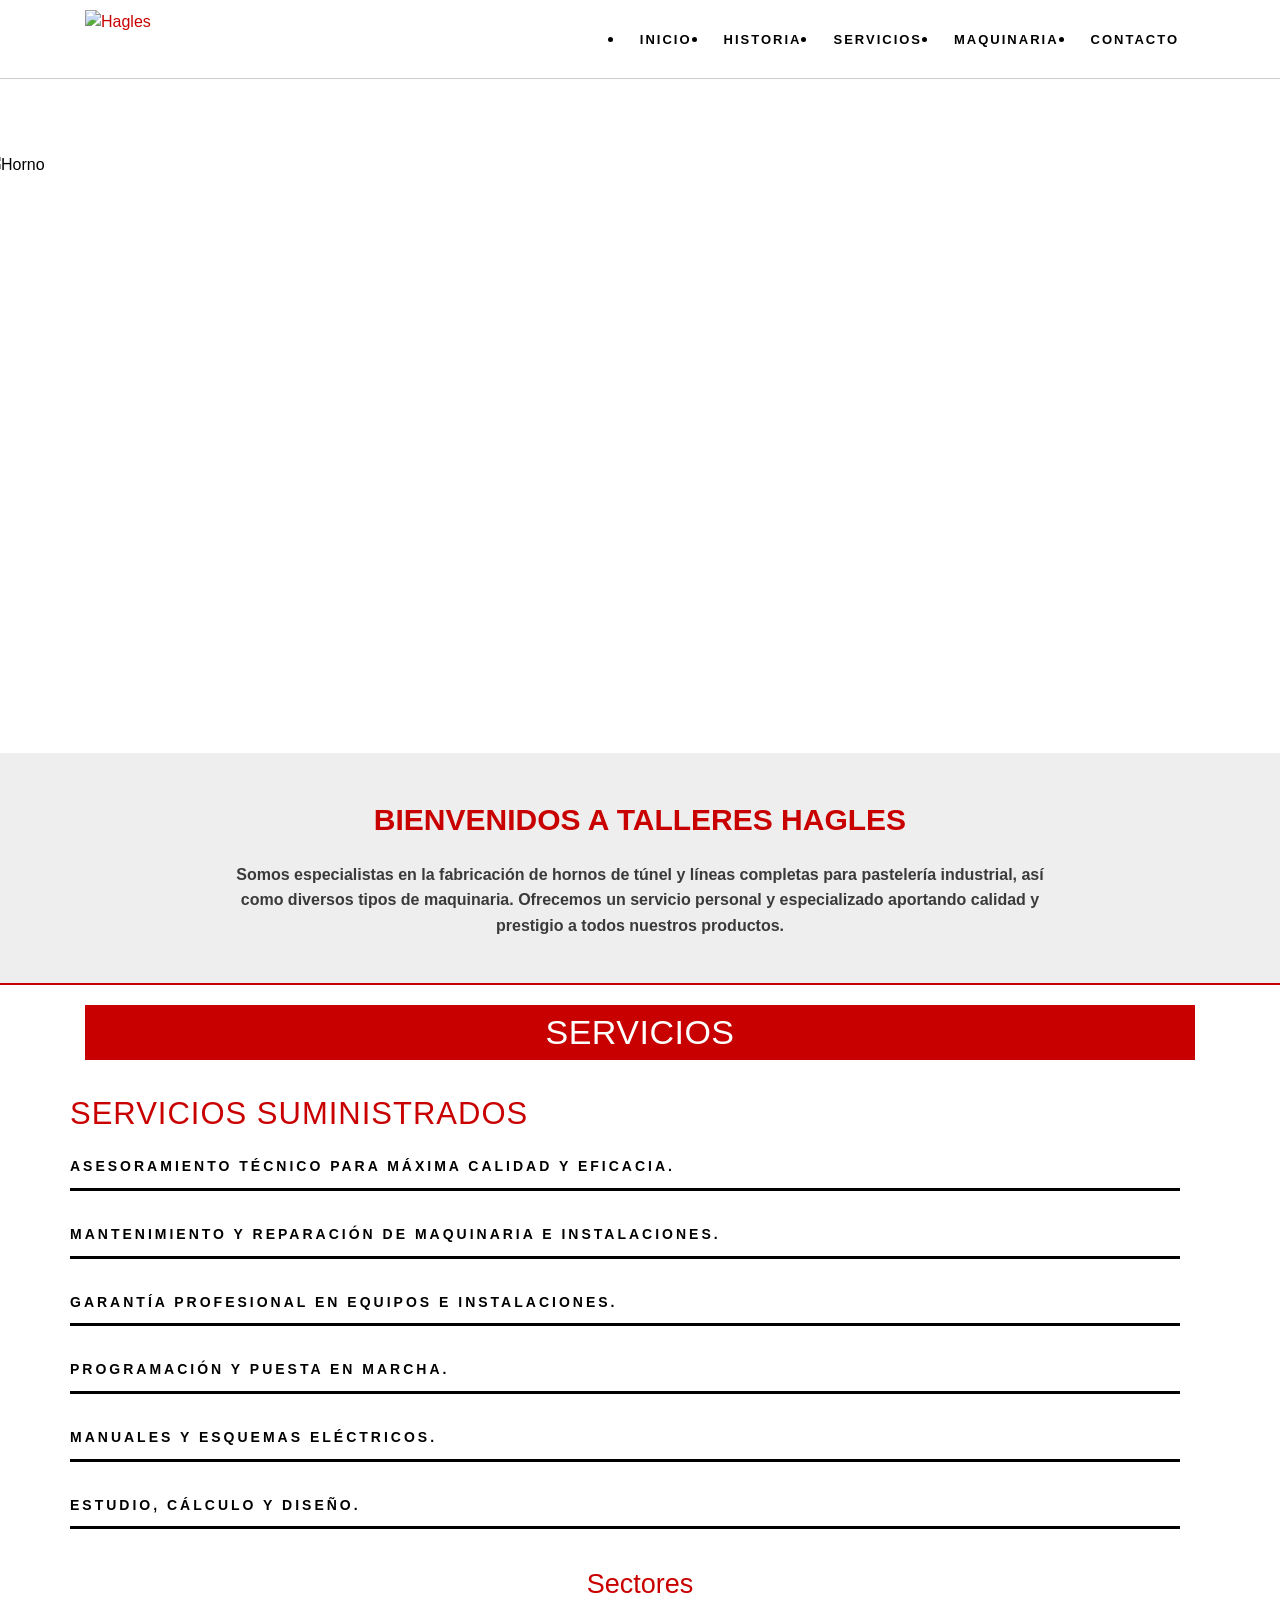
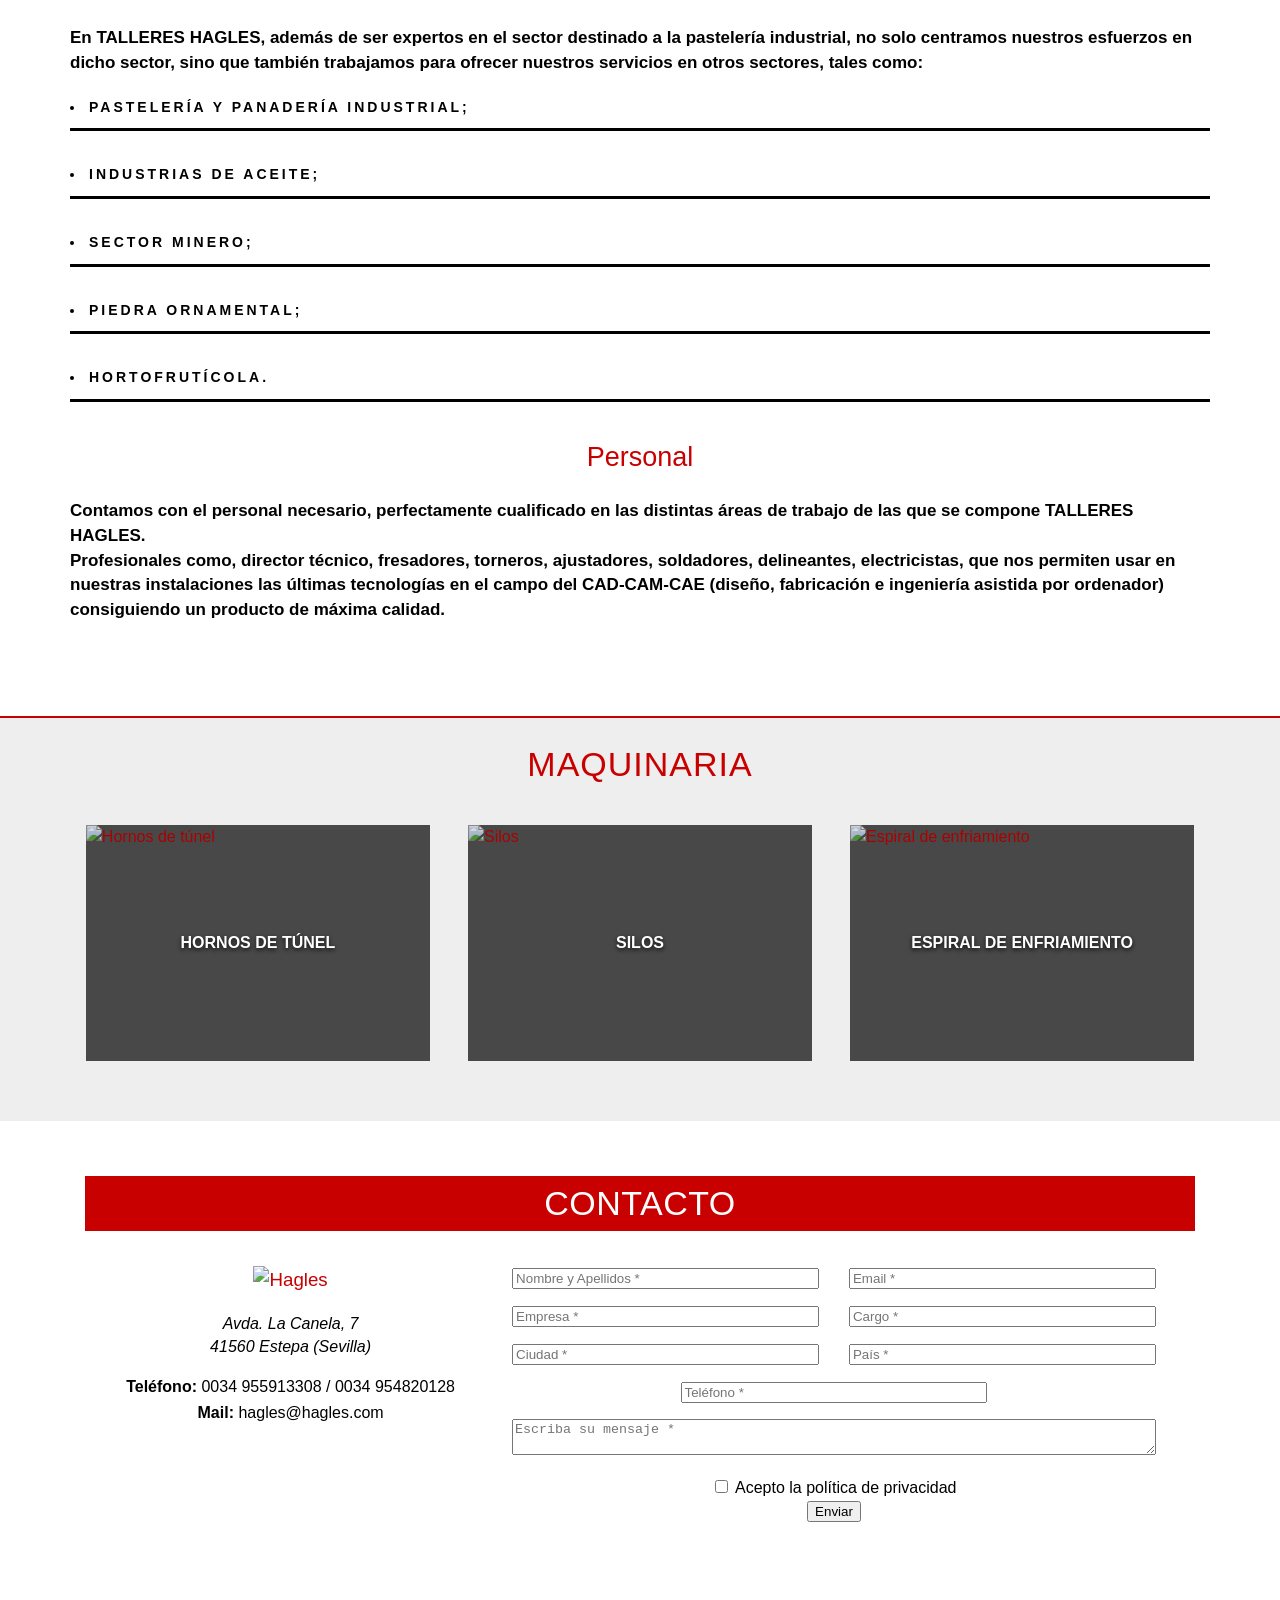
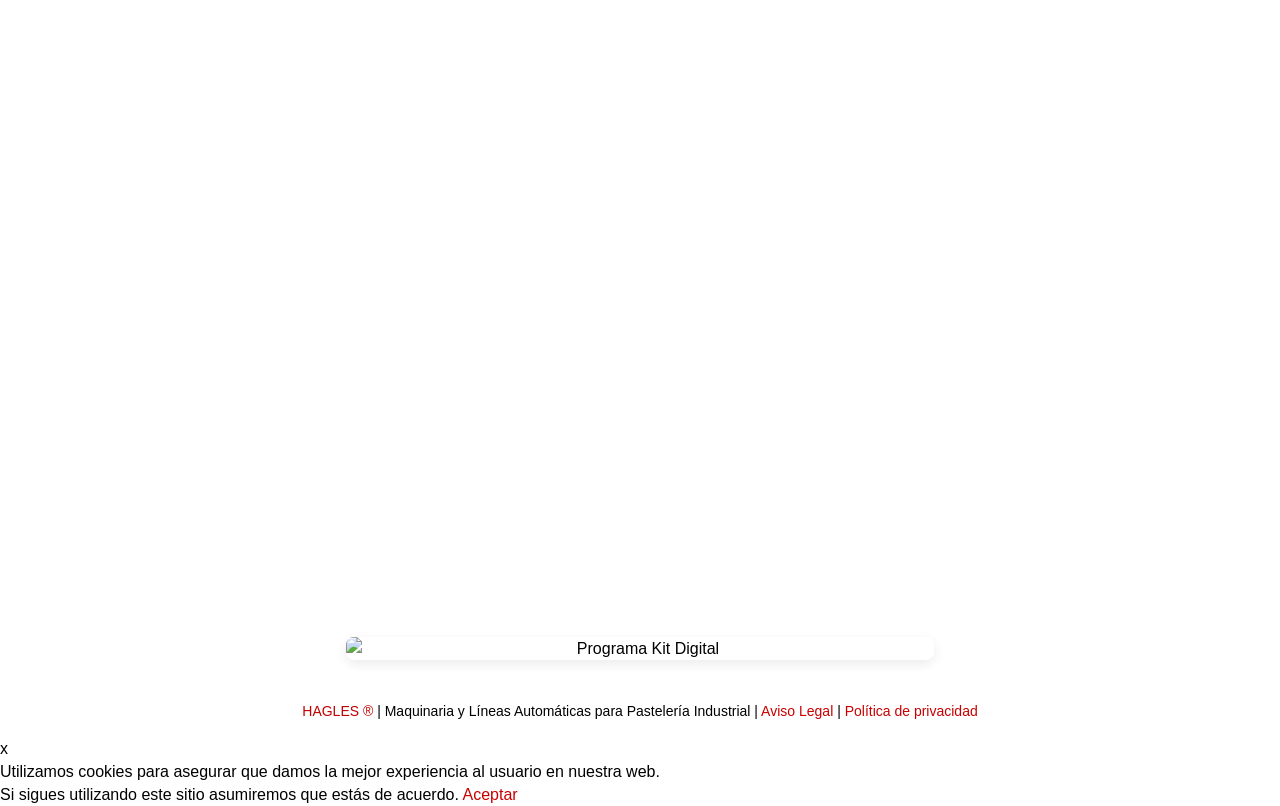
==== Propuesta de Refactorizacion/index.html @ 92397ba7 "Add files via upload" ====
<!DOCTYPE html>
<html lang="es">

<head>
    <meta charset="utf-8">
    <meta http-equiv="X-UA-Compatible" content="IE=edge">
    <meta name="viewport" content="width=device-width, initial-scale=1">

    <meta name="description"
        content="Hagles - Maquinaria y líneas automáticas para pastelería industrial">

    <meta name="author" content="María José Caballero Redondo">

    <link rel="icon" href="https://hagles.com/assets/img/favicon.ico">

    <title>Hagles - Maquinaria y líneas automáticas</title>

    <link href="assets/css/bootstrap.min.css" rel="stylesheet">
    <link href="style.css" rel="stylesheet">

    <link rel="stylesheet"
        href="https://maxcdn.bootstrapcdn.com/font-awesome/4.4.0/css/font-awesome.min.css">

</head>

<body id="page-top">

    <!-- HEADER -->
    <header class="navbar navbar-default navbar-fixed-top">

        <div class="container">

            <a class="navbar-brand" href="index.html">
                <img
                    src="https://hagles.com/assets/img/logoh.png"
                    alt="Hagles"
                    loading="lazy"
                    style="height:48px">
            </a>

            <nav id="nav" class="navbar-collapse">

                <ul class="nav navbar-nav navbar-right">

                    <li><a href="index.html">Inicio</a></li>

                    <li><a href="sobrenosotros.html">Historia</a></li>

                    <li><a href="#servicios">Servicios</a></li>

                    <li><a href="productos.html">Maquinaria</a></li>

                    <li><a href="#contact">Contacto</a></li>

                </ul>

            </nav>

        </div>

    </header>

    <!-- MAIN -->
    <main>

        <!-- HERO -->
        <section
            id="carousel"
            aria-label="Presentación"
            style="margin-top:100px;">

            <div class="container-fluid">

                <div class="row">

                    <div class="col-xs-12">

                        <img
                            src="https://hagles.com/assets/img/Horno-flanes.jpg"
                            alt="Horno"
                            class="img-responsive"
                            style="width:100%;height:600px;object-fit:cover"
                            loading="lazy">

                    </div>

                </div>

            </div>

        </section>

        <!-- INTRO -->
        <section id="intro" class="light-bg">

            <div class="container text-center">

                <h1 style="font-weight:700;">
                    BIENVENIDOS A TALLERES HAGLES
                </h1>

                <p style="line-height:1.6;color:#3A3A3A;font-weight:700;">

                    Somos especialistas en la fabricación de hornos de túnel y
                    líneas completas para pastelería industrial, así como diversos
                    tipos de maquinaria.

                    Ofrecemos un servicio personal y especializado aportando
                    calidad y prestigio a todos nuestros productos.

                </p>

            </div>

        </section>

        <!-- SERVICIOS -->
        <section id="servicios">

            <div class="container">

                <h2 class="text-center titulorojoblanco">
                    Servicios
                </h2>

                <div class="row">

                    <div class="col-md-5">

                        <h3 class="text-center">
                            Servicios suministrados
                        </h3>

                        <ul>

                            <li>
                                Asesoramiento técnico para máxima calidad y eficacia.
                            </li>

                            <li>
                                Mantenimiento y reparación de maquinaria e instalaciones.
                            </li>

                            <li>
                                Garantía profesional en equipos e instalaciones.
                            </li>

                            <li>
                                Programación y puesta en marcha.
                            </li>

                            <li>
                                Manuales y esquemas eléctricos.
                            </li>

                            <li>
                                Estudio, cálculo y diseño.
                            </li>

                        </ul>

                    </div>

                    <div class="col-md-7">

                        <h3 class="text-center">
                            Sectores
                        </h3>

                        <p>

                            <strong>
                                En TALLERES HAGLES, además de ser expertos en el sector destinado a la pastelería industrial, no solo centramos nuestros esfuerzos en dicho sector, sino que también trabajamos para ofrecer nuestros servicios en otros sectores, tales como:
                              <li>  Pastelería y panadería industrial;</li>
                              <li> Industrias de aceite;</li>
                              <li> Sector minero;</li>
                              <li> Piedra ornamental;</li>
                              <li> Hortofrutícola.</li>

                            </strong>

                        </p>

                        <h3
                            class="text-center"
                            style="margin-top:20px;">

                            Personal

                        </h3>

                        <p>

                            <strong>

                               Contamos con el personal necesario, perfectamente cualificado en las distintas áreas de trabajo de las que se compone TALLERES HAGLES. <br>

Profesionales como, director técnico, fresadores, torneros, ajustadores, soldadores, delineantes, electricistas, que nos permiten usar en nuestras instalaciones las últimas tecnologías en el campo del CAD-CAM-CAE (diseño, fabricación e ingeniería asistida por ordenador) consiguiendo un producto de máxima calidad.

                            </strong>

                        </p>

                    </div>

                </div>

            </div>

        </section>

        <!-- PRODUCTOS -->
        <section id="productos" class="light-bg">

            <div class="container">

                <h2 class="text-center tituloproductos">
                    Maquinaria
                </h2>

                <div class="row">

                    <article class="col-md-4">

                        <figure>

                            <a href="productos.html?idf=24">

                                <img
                                    src="https://hagles.com/assets/img/Horno Caceres 1.jpg"
                                    alt="Hornos de túnel"
                                    class="img-responsive"
                                    loading="lazy">

                            </a>

                            <figcaption>
                                <h4>Hornos de túnel</h4>
                            </figcaption>

                        </figure>

                    </article>

                    <article class="col-md-4">

                        <figure>

                            <a href="productos.html?idf=26">

                                <img
                                    src="https://hagles.com/assets/img/SILO 2.jpg"
                                    alt="Silos"
                                    class="img-responsive"
                                    loading="lazy">

                            </a>

                            <figcaption>
                                <h4>Silos</h4>
                            </figcaption>

                        </figure>

                    </article>

                    <article class="col-md-4">

                        <figure>

                            <a href="productos.html?idf=92">

                                <img
                                    src="https://hagles.com/assets/img/ESPIRAL-DE-ENFRIAMIENTO-4.jpg"
                                    alt="Espiral de enfriamiento"
                                    class="img-responsive"
                                    loading="lazy">

                            </a>

                            <figcaption>
                                <h4>Espiral de enfriamiento</h4>
                            </figcaption>

                        </figure>

                    </article>

                </div>

            </div>

        </section>

    </main>

    <!-- CONTACTO -->
    <section id="contact" class="menos50">

        <div class="container">

            <h2 class="text-center titulorojoblanco">
                Contacto
            </h2>

            <div class="row">

                <!-- INFO -->
                <div class="col-md-5 text-center">

                    <h3>

                        <img
                            src="https://hagles.com/assets/img/logoh.png"
                            alt="Hagles"
                            style="height:24px"
                            loading="lazy">

                    </h3>

                    <address>

                        Avda. La Canela, 7
                        <br>

                        41560 Estepa (Sevilla)

                    </address>

                    <p>

                        <strong>Teléfono:</strong>

                        0034 955913308 / 0034 954820128

                        <br>

                        <strong>Mail:</strong>

                        hagles@hagles.com

                    </p>

                </div>

                <!-- FORM -->
                <div class="col-md-7">

                    <form action="index.html" method="post">

                        <div class="row">

                            <div class="col-md-6">

                                <input
                                    class="form-control"
                                    name="name"
                                    placeholder="Nombre y Apellidos *"
                                    required>

                            </div>

                            <div class="col-md-6">

                                <input
                                    type="email"
                                    class="form-control"
                                    name="email"
                                    placeholder="Email *"
                                    required>

                            </div>

                            <div class="col-md-6">

                                <input
                                    class="form-control"
                                    name="empresa"
                                    placeholder="Empresa *"
                                    required>

                            </div>

                            <div class="col-md-6">

                                <input
                                    class="form-control"
                                    name="Cargo"
                                    placeholder="Cargo *"
                                    required>

                            </div>

                            <div class="col-md-6">

                                <input
                                    class="form-control"
                                    name="Ciudad"
                                    placeholder="Ciudad *"
                                    required>

                            </div>

                            <div class="col-md-6">

                                <input
                                    class="form-control"
                                    name="Pais"
                                    placeholder="País *"
                                    required>

                            </div>

                            <div class="col-md-6">

                                <input
                                    class="form-control"
                                    name="telefono"
                                    placeholder="Teléfono *"
                                    required>

                            </div>

                            <div class="col-md-12">

                                <textarea
                                    class="form-control"
                                    name="message"
                                    placeholder="Escriba su mensaje *"
                                    required></textarea>

                            </div>

                            <div class="col-md-12 text-center">

                                <label>

                                    <input type="checkbox" required>

                                    Acepto la política de privacidad

                                </label>

                                <br>

                                <button
                                    class="btn botonproductoscontacto"
                                    type="submit">

                                    Enviar

                                </button>

                            </div>

                        </div>

                    </form>

                </div>

            </div>

        </div>

    </section>

    <!-- MAPA -->
    <section class="container-fluid menos55">

        <div class="row">

            <a
                href="https://goo.gl/maps/qfc8P73f8VoS4MB78"
                target="_blank">

                <div
                    style="
                        height:500px;
                        background-image:url('https://hagles.com/assets/img/mapa.jpg');
                        background-repeat:no-repeat;
                        background-position:center top;
                    ">
                </div>

            </a>

        </div>

    </section>

    <!-- KIT DIGITAL -->
    <div
        class="kit-digital-banner"
        style="
            text-align:center;
            margin:50px 0 40px 0;
            padding:0 15px;
        ">

        <img
            src="https://hagles.com/kitdigitalbanner.png"
            alt="Programa Kit Digital"
            style="
                width:100%;
                max-width:47%;
                height:auto;
                display:block;
                margin:0 auto;
                border-radius:8px;
                box-shadow:0 4px 12px rgba(0,0,0,0.08);
            "
            loading="lazy">

    </div>

    <!-- FOOTER -->
    <footer>

        <div class="container text-center">

            <p style="font-size:14px;color:#000 !important;">

                <a
                    style="color:#c10000 !important;"
                    href="index.html">

                    HAGLES &reg;

                </a>

                | Maquinaria y Líneas Automáticas para Pastelería Industrial |

                <a href="aviso-legal.html">
                    Aviso Legal
                </a>

                |

                <a href="privacidad.html">
                    Política de privacidad
                </a>

            </p>

        </div>

    </footer>

    <!-- COOKIES -->
    <div id="cookieConsent">

        <div id="closeCookieConsent">
            x
        </div>

        Utilizamos cookies para asegurar que damos la mejor experiencia
        al usuario en nuestra web.

        <br>

        Si sigues utilizando este sitio asumiremos que estás de acuerdo.

        <a class="cookieConsentOK">
            Aceptar
        </a>

    </div>

    <!-- SOLO SCRIPTS NECESARIOS -->
    <script src="https://ajax.googleapis.com/ajax/libs/jquery/1.11.3/jquery.min.js"></script>

    <script src="assets/js/bootstrap.min.js"></script>

    <!-- COOKIES -->
    <script>

        setTimeout(function () {

            if (getCookie('cook') == '1') {

            } else {

                $("#cookieConsent").fadeIn(200);

            }

        }, 2000);

        $("#closeCookieConsent, .cookieConsentOK").click(function () {

            $("#cookieConsent").fadeOut(200);

            setCookie('cook', '1', 9999);

        });

        function setCookie(name, value, days) {

            var expires = "";

            if (days) {

                var date = new Date();

                date.setTime(date.getTime() + (days * 24 * 60 * 60 * 1000));

                expires = "; expires=" + date.toUTCString();

            }

            document.cookie =
                name + "=" + (value || "") + expires + "; path=/";

        }

        function getCookie(name) {

            var nameEQ = name + "=";

            var ca = document.cookie.split(';');

            for (var i = 0; i < ca.length; i++) {

                var c = ca[i];

                while (c.charAt(0) == ' ') {

                    c = c.substring(1, c.length);

                }

                if (c.indexOf(nameEQ) == 0) {

                    return c.substring(nameEQ.length, c.length);

                }

            }

            return null;

        }

    </script>

</body>

</html>
---- Propuesta de Refactorizacion/style.css ----
:root{
    --rojo:#c90000;
    --verde:#004f4f;
    --negro:#000;
    --gris:#f1f1f1;
    --borde:#c7c7c7;
    --blanco:#fff
}

*{
    box-sizing:border-box
}

html{
    scroll-behavior:smooth
}

body{
    margin:0;
    font-family:Arial,Helvetica,sans-serif;
    color:var(--negro);
    background:#fff;
    font-size:16px;
    line-height:1.45
}

a{
    color:var(--rojo);
    text-decoration:none
}

a:hover,
a:focus{
    color:var(--verde);
    text-decoration:none
}

.container{
    max-width:1140px;
    width:100%;
    margin:0 auto;
    padding-left:15px;
    padding-right:15px
}

.container-fluid{
    padding-left:0;
    padding-right:0
}

.row{
    margin-left:-15px;
    margin-right:-15px
}

.img-responsive{
    display:block;
    max-width:100%;
    height:auto
}

/* =========================================================
   NAVBAR
========================================================= */

.navbar-default{
    background:#fff;
    border:0;
    border-bottom:1px solid #ccc;
    min-height:74px;
    margin:0
}

.navbar-fixed-top{
    top:0
}

.navbar-default .container{
    display:flex;
    align-items:center;
    justify-content:space-between;
    min-height:74px
}

.navbar-brand{
    height:auto;
    padding:10px 0;
    margin:0!important
}

.navbar-brand img{
    height:58px!important;
    width:auto;
    display:block
}

.navbar-collapse{
    border:0!important;
    box-shadow:none!important
}

.navbar-default .navbar-nav{
    display:flex;
    align-items:center;
    margin:0;
    padding:0;
    float:none!important
}

.navbar-default .navbar-nav>li>a{
    color:#000!important;
    text-transform:uppercase;
    font-size:13px;
    font-weight:700;
    letter-spacing:2px;
    padding:27px 16px;
    background:transparent!important
}

.navbar-default .navbar-nav>li>a:hover,
.navbar-default .navbar-nav>.active>a{
    color:var(--rojo)!important;
    background:transparent!important
}

.navbar-toggle{
    display:none!important
}

/* =========================================================
   GENERAL
========================================================= */

section{
    padding:55px 0
}

.light-bg{
    background:#eee
}

.light{
    background:#fff;
    margin-top:74px;
    padding-top:30px!important
}

.titulorojoblanco{
    display:block;
    background:var(--rojo);
    color:#fff!important;
    text-align:center;
    text-transform:uppercase;
    font-weight:300;
    font-size:34px;
    line-height:1.15;
    padding:8px 15px;
    margin:0 auto 35px;
    max-width:1140px;
    letter-spacing:.5px
}

.tituloproductos{
    color:var(--rojo)!important;
    text-align:center;
    text-transform:uppercase;
    font-weight:300;
    font-size:34px;
    margin:0 0 35px;
    letter-spacing:1px
}

h1,
h2,
h3,
h4{
    font-weight:300;
    color:var(--rojo);
    margin-top:0
}

p{
    font-size:16px;
    line-height:1.6;
    color:#000
}

.text-center{
    text-align:center
}

/* =========================================================
   HERO
========================================================= */

#carousel{
    padding:0!important;
    margin-top:74px!important
}

#carousel img{
    width:100%!important;
    height:600px!important;
    object-fit:cover;
    object-position:center;
    display:block
}

/* =========================================================
   INTRO
========================================================= */

#intro{
    padding:45px 0;
    background:#eee
}


#intro h1{
font-size:30px;
font-weight:700;
color:var(--rojo);
margin-bottom:20px
}

#intro p{
max-width:850px;
margin:0 auto;
color:var(--rojo);
font-weight:700;
line-height:1.7
}

/* =========================================================
   SERVICIOS
========================================================= */

#servicios{
    padding:20px 0 70px;
    background:#fff;
    border-top:2px solid var(--rojo)
}

#servicios .titulorojoblanco{
    margin-bottom:32px
}

#servicios h3{
    text-transform:none;
    color:var(--rojo);
    font-size:27px;
    font-weight:300;
    margin-bottom:22px
}

#servicios .col-md-5 h3{
    text-align:left!important;
    text-transform:uppercase;
    font-size:31px;
    letter-spacing:1px
}

#servicios ul{
    list-style:none;
    padding:0;
    margin:0 30px 0 0
}

#servicios li{
    text-transform:uppercase;
    letter-spacing:3px;
    font-size:14px;
    font-weight:700;
    line-height:1.12;
    padding:0 0 13px;
    margin:0 0 36px;
    border-bottom:3px solid #000
}

#servicios .col-md-7 p{
    font-size:17px;
    font-weight:700;
    line-height:1.45;
    margin-bottom:24px
}

#servicios .col-md-7 p strong{
    font-weight:700
}

/* =========================================================
   PRODUCTOS
========================================================= */

#productos{
    background:#eee;
    padding:22px 0 60px;
    border-top:2px solid var(--rojo)
}

#productos .row{
    display:flex;
    flex-wrap:wrap;
    gap:38px 38px;
    margin-left:0;
    margin-right:0;
    justify-content:center
}

#productos article{
    float:none!important;
    width:31%;
    padding:0;
    margin:0
}

figure{
    position:relative;
    margin:0;
    background:#555;
    overflow:hidden;
    border:0
}

figure a{
    display:block
}

#productos figure img,
section[aria-label="Productos"] figure img{
    width:100%;
    height:236px!important;
    object-fit:cover;
    object-position:center;
    display:block;
    transition:transform .3s ease,opacity .3s ease
}

#productos figure:hover img,
section[aria-label="Productos"] figure:hover img{
    transform:scale(1.03);
    opacity:.85
}

#productos figcaption,
section[aria-label="Productos"] figcaption{
    position:absolute;
    inset:0;
    display:flex;
    align-items:center;
    justify-content:center;
    text-align:center;
    padding:18px;
    background:rgba(0,0,0,.15)
}

#productos figcaption h4,
section[aria-label="Productos"] figcaption h4{
    color:#fff!important;
    text-transform:uppercase;
    font-size:16px;
    font-weight:800;
    text-shadow:0 2px 4px rgba(0,0,0,.8);
    margin:0;
    line-height:1.15
}

/* =========================================================
   CONTACTO CENTRADO
========================================================= */

#contact .row{
    display:flex;
    align-items:flex-start;
    justify-content:center;
    gap:55px;
    margin:0;
}

#contact .col-md-5{
    float:none!important;
    width:30%;
    padding:0;
    text-align:center;
}

#contact .col-md-7{
    float:none!important;
    width:58%;
    padding:0;
}

#contact form{
    width:100%;
    margin:0 auto;
    text-align:left;
}

#contact form .row{
    display:flex;
    flex-wrap:wrap;
    gap:15px 30px;
    margin:0;
}

#contact .col-md-6,
#contact .col-md-12{
    float:none!important;
    padding:0;
}

#contact .col-md-6{
    width:calc(50% - 15px);
}

#contact .col-md-12{
    width:100%;
}

#contact input.form-control,
#contact textarea.form-control{
    width:100%;
}

@media(max-width:991px){

    #contact .row{
        display:block;
    }

    #contact .col-md-5,
    #contact .col-md-7{
        width:100%;
        max-width:720px;
        margin:0 auto 30px;
    }

}

@media(max-width:767px){

    #contact .col-md-6{
        width:100%;
    }

}
/* =========================================================
   SOBRE NOSOTROS
========================================================= */

body:has(img[src*="historia"]) main > section:nth-of-type(2) .row{
    display:flex;
    align-items:flex-start;
    gap:30px;
    margin:0;
}

body:has(img[src*="historia"]) article.col-md-6{
    width:50%;
    padding:0;
    float:none!important;
}

body:has(img[src*="historia"]) aside.col-md-6{
    width:50%;
    padding:0;
    float:none!important;
}

body:has(img[src*="historia"]) article.col-md-6 p{
    font-size:18px;
    font-weight:700;
    line-height:1.45;
    text-align:justify;
    margin-bottom:18px;
}

body:has(img[src*="historia"]) aside.col-md-6 .row{
    display:flex;
    gap:15px;
    margin:0 0 15px 0!important;
}

body:has(img[src*="historia"]) aside.col-md-6 .col-xs-6{
    width:50%;
    padding:0;
}

body:has(img[src*="historia"]) aside.col-md-6 img{
    width:100%;
    height:260px!important;
    object-fit:cover;
    object-position:center;
    display:block;
}

@media(max-width:991px){
    body:has(img[src*="historia"]) main > section:nth-of-type(2) .row{
        display:block;
    }

    body:has(img[src*="historia"]) article.col-md-6,
    body:has(img[src*="historia"]) aside.col-md-6{
        width:100%;
    }

    body:has(img[src*="historia"]) aside.col-md-6{
        margin-top:30px;
    }
}
/* =========================================================
   HISTORIA - BLOQUE INFERIOR
========================================================= */

.light-bg .row.margintop25{
    display:flex;
    flex-wrap:wrap;
    justify-content:center;
    gap:40px;
    margin-top:40px!important;
}

.light-bg .row.margintop25 article{
    width:30%;
    text-align:center;
    float:none!important;
    padding:0;
}

.light-bg .row.margintop25 h3{
    color:#1f2f4a;
    text-transform:uppercase;
    font-size:20px;
    letter-spacing:3px;
    line-height:1.25;
    font-weight:500;
    margin-bottom:20px;
    min-height:90px;
}

.light-bg .row.margintop25 p{
    font-size:16px;
    line-height:1.45;
    margin-bottom:15px;
    color:#555;
}

.light-bg .row.margintop25 img{
    width:100%;
    max-width:260px;
    height:260px!important;
    object-fit:cover;
    object-position:center;
    display:block;
    margin:0 auto;
}

/* ocultar errores PHP viejos */

.light-bg .row.margintop25 article br,
.light-bg .row.margintop25 article b:has(+ br){
    display:none!important;
}

.light-bg .row.margintop25 article{
    overflow:hidden;
}

/* responsive */

@media(max-width:991px){

    .light-bg .row.margintop25{
        gap:30px;
    }

    .light-bg .row.margintop25 article{
        width:45%;
    }

}

@media(max-width:767px){

    .light-bg .row.margintop25{
        display:block;
    }

    .light-bg .row.margintop25 article{
        width:100%;
        margin-bottom:40px;
    }

    .light-bg .row.margintop25 h3{
        min-height:auto;
    }

}
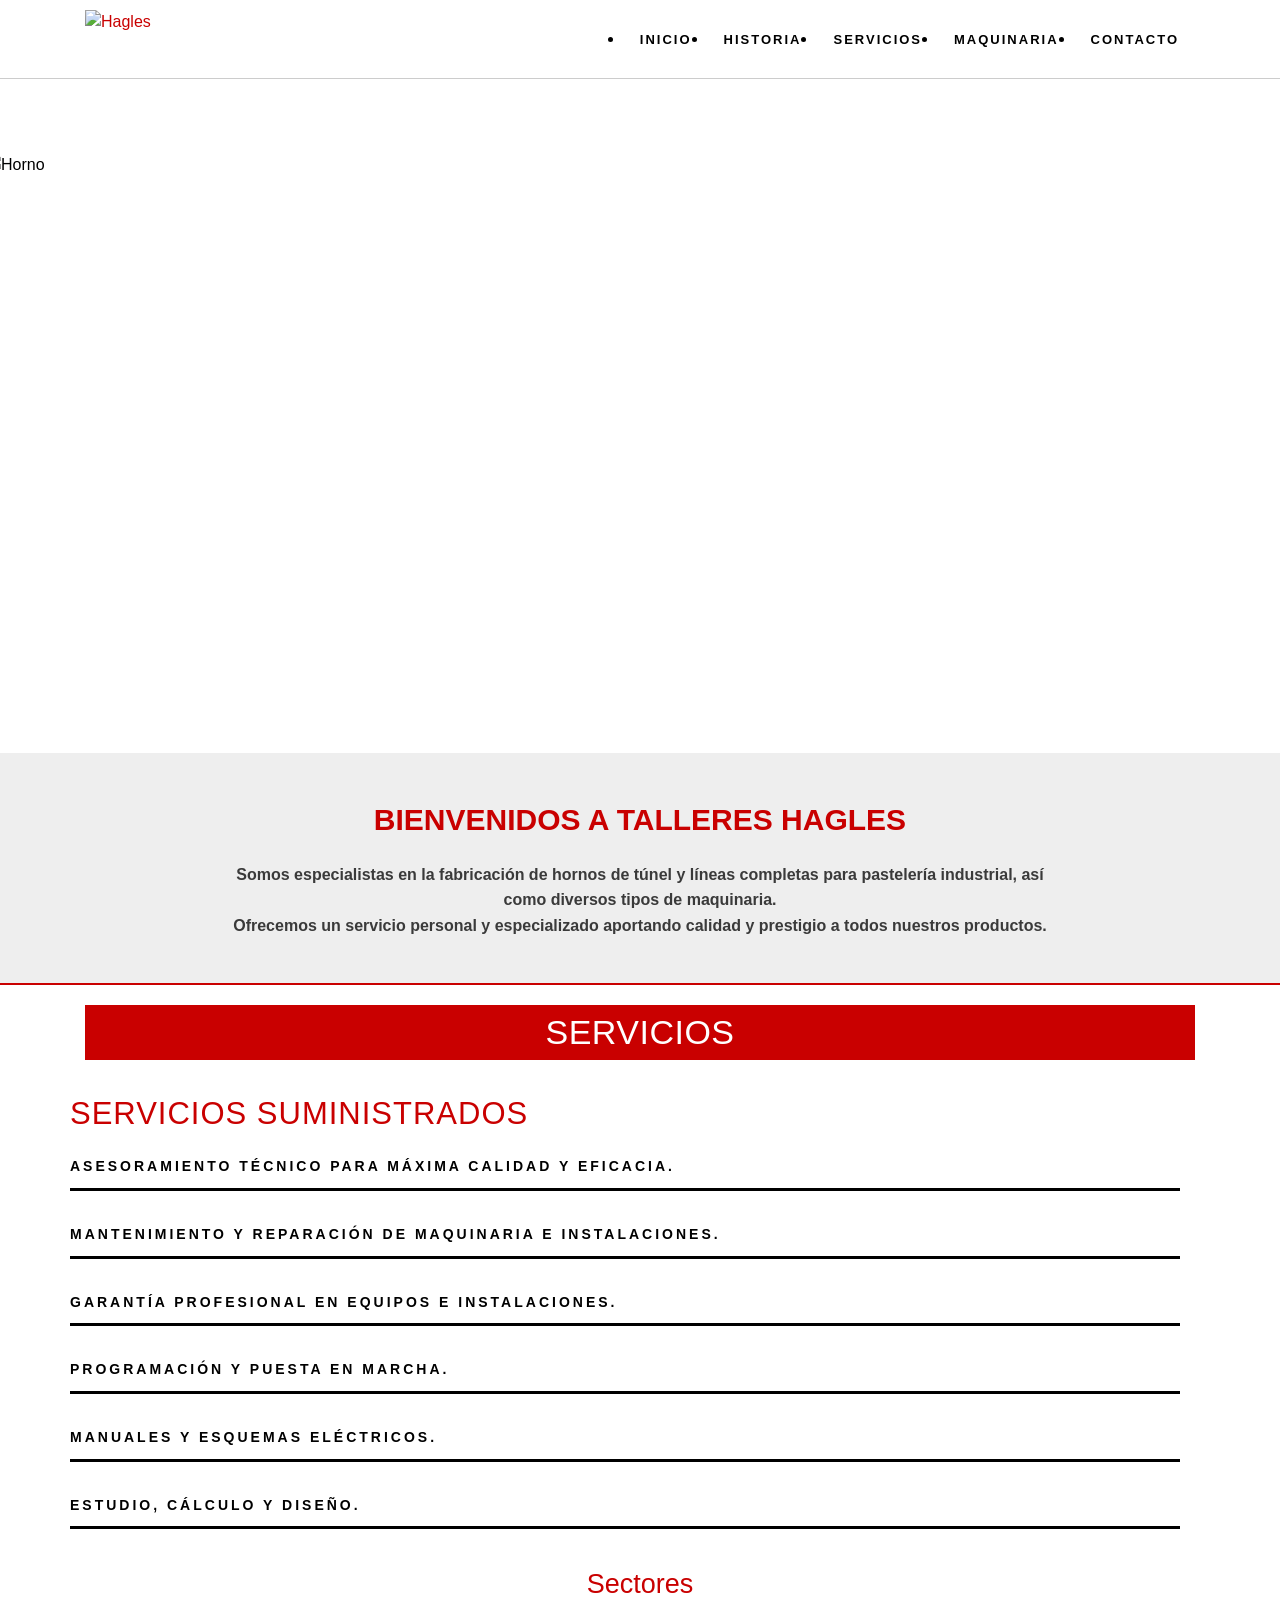
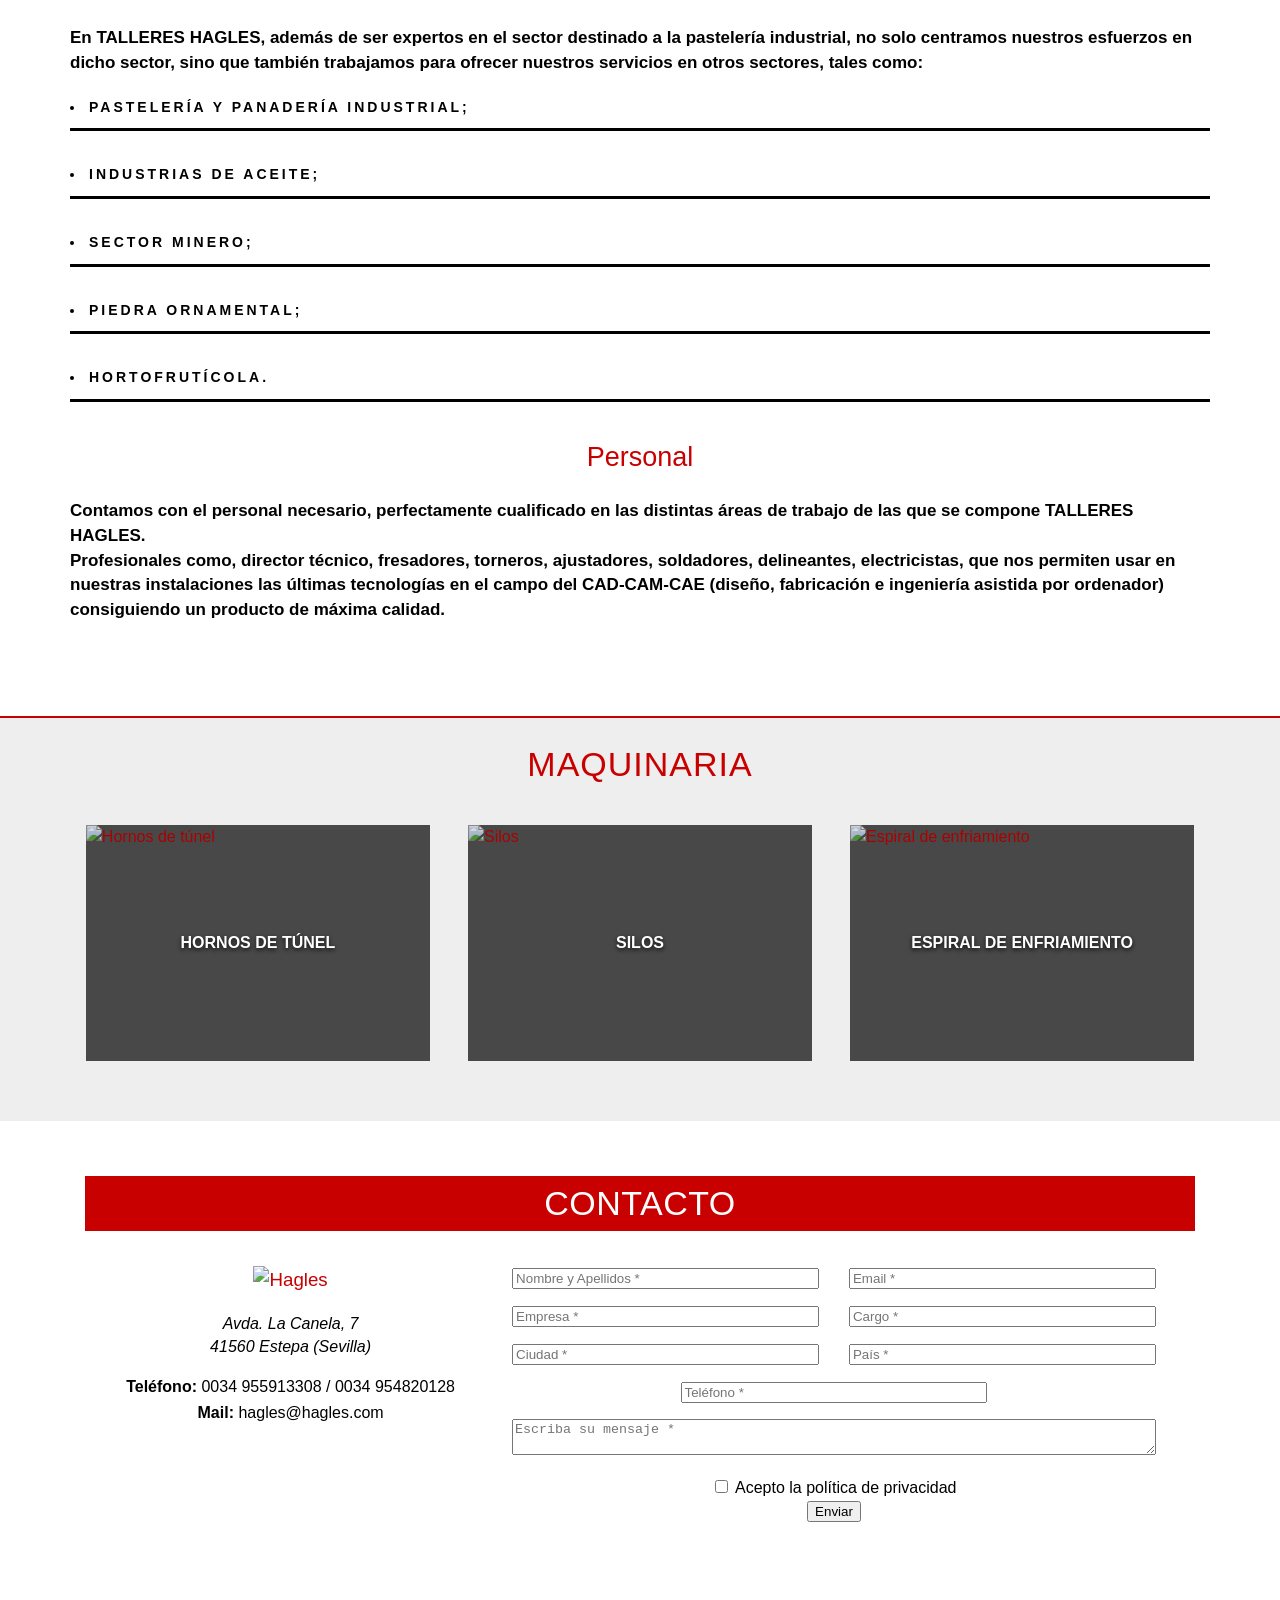
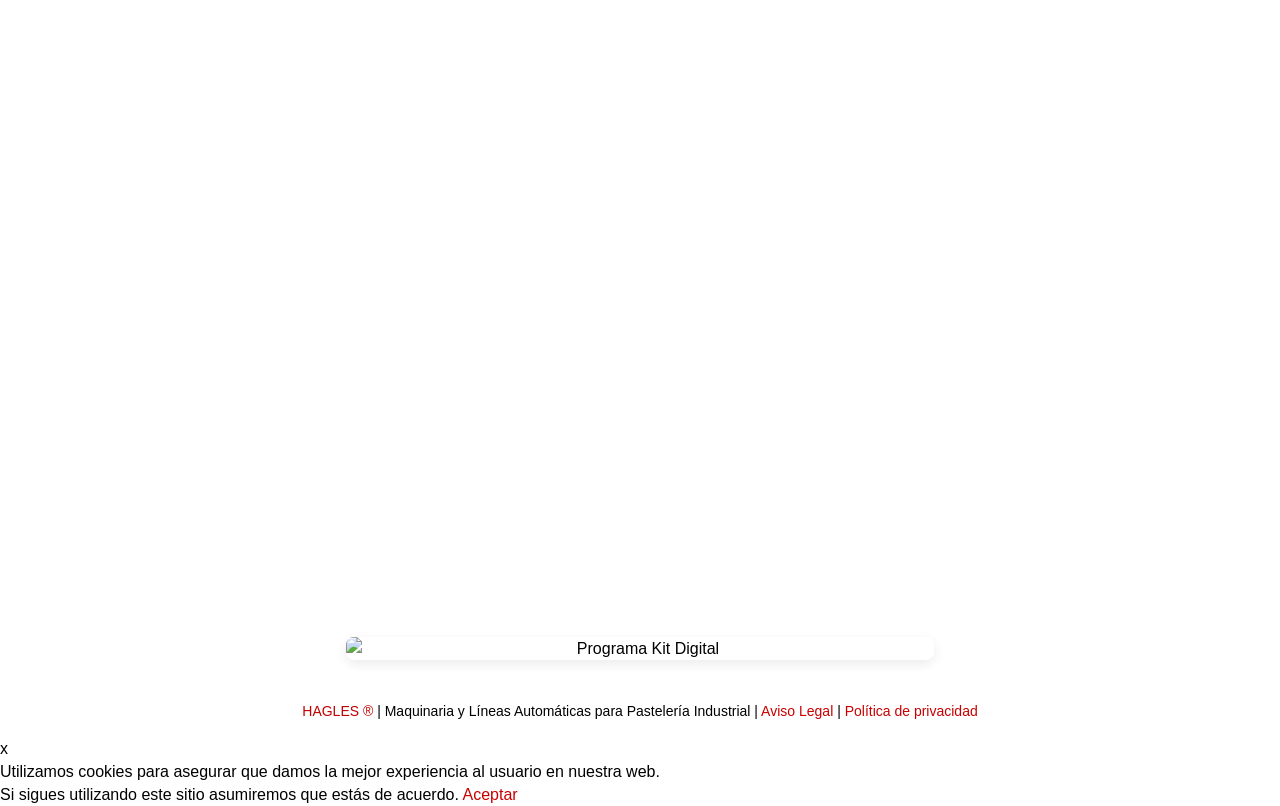
==== commit ac4c04d9: "Update index.html" ====
--- a/Propuesta de Refactorizacion/index.html
+++ b/Propuesta de Refactorizacion/index.html
@@ -104,7 +104,7 @@
                     Somos especialistas en la fabricación de hornos de túnel y
                     líneas completas para pastelería industrial, así como diversos
                     tipos de maquinaria.
-
+                    <br>
                     Ofrecemos un servicio personal y especializado aportando
                     calidad y prestigio a todos nuestros productos.
 
@@ -646,4 +646,4 @@
 
 </body>
 
-</html>+</html>
